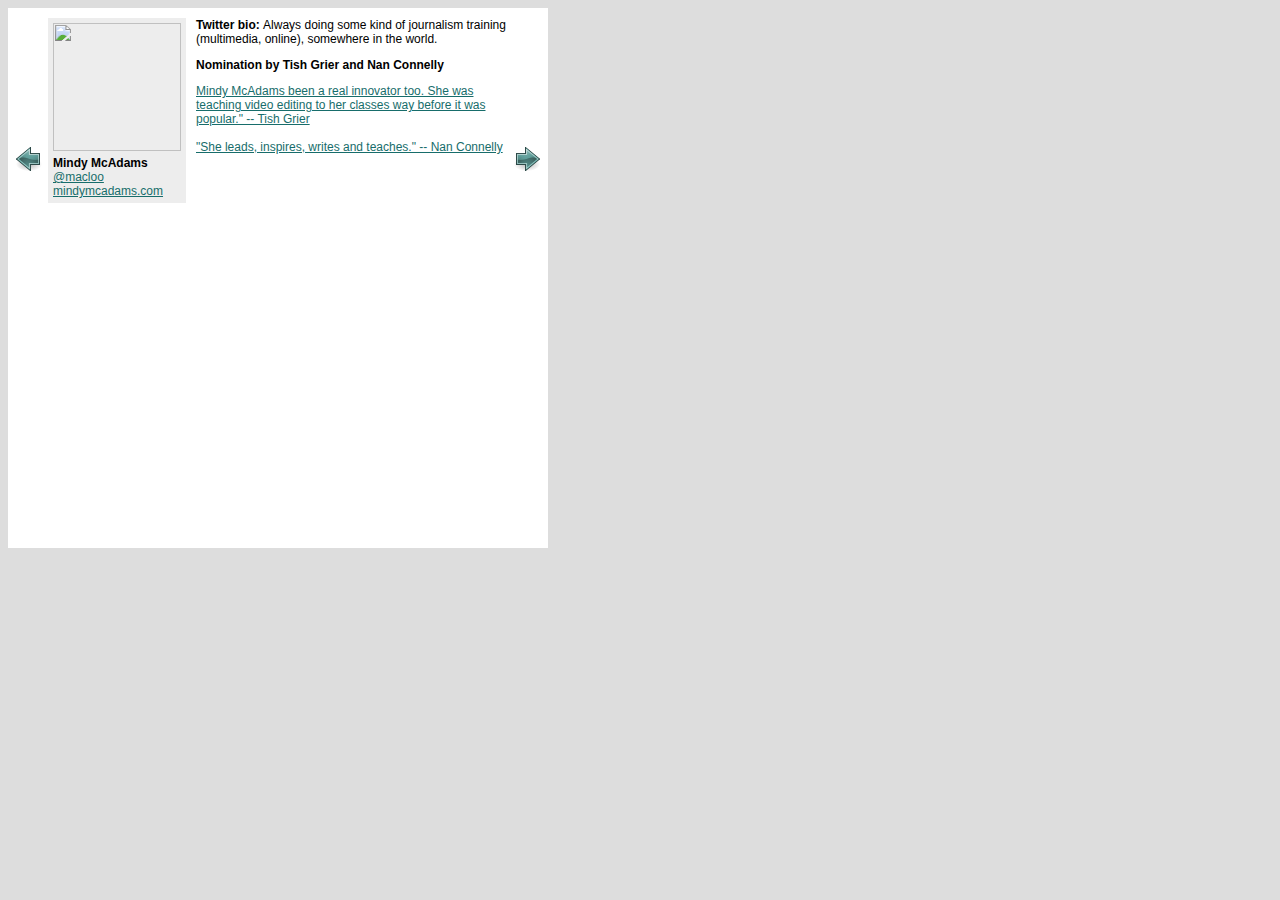
==== index.html @ 1e57cbea "Init." ====
<!DOCTYPE html PUBLIC "-//W3C//DTD XHTML 1.0 Transitional//EN"
	"http://www.w3.org/TR/xhtml1/DTD/xhtml1-transitional.dtd">

<html xmlns="http://www.w3.org/1999/xhtml" xml:lang="en" lang="en">
<head>
	<meta http-equiv="Content-Type" content="text/html; charset=utf-8"/>

	<title>index</title>
	
</head>

<body style="background-color:#ddd;">
    <iframe src ="35influencers.html" width="540px" height="540px" frameborder="0" scrolling="no">
      <p>Your browser does not support iframes.</p>
    </iframe>
</body>
</html>
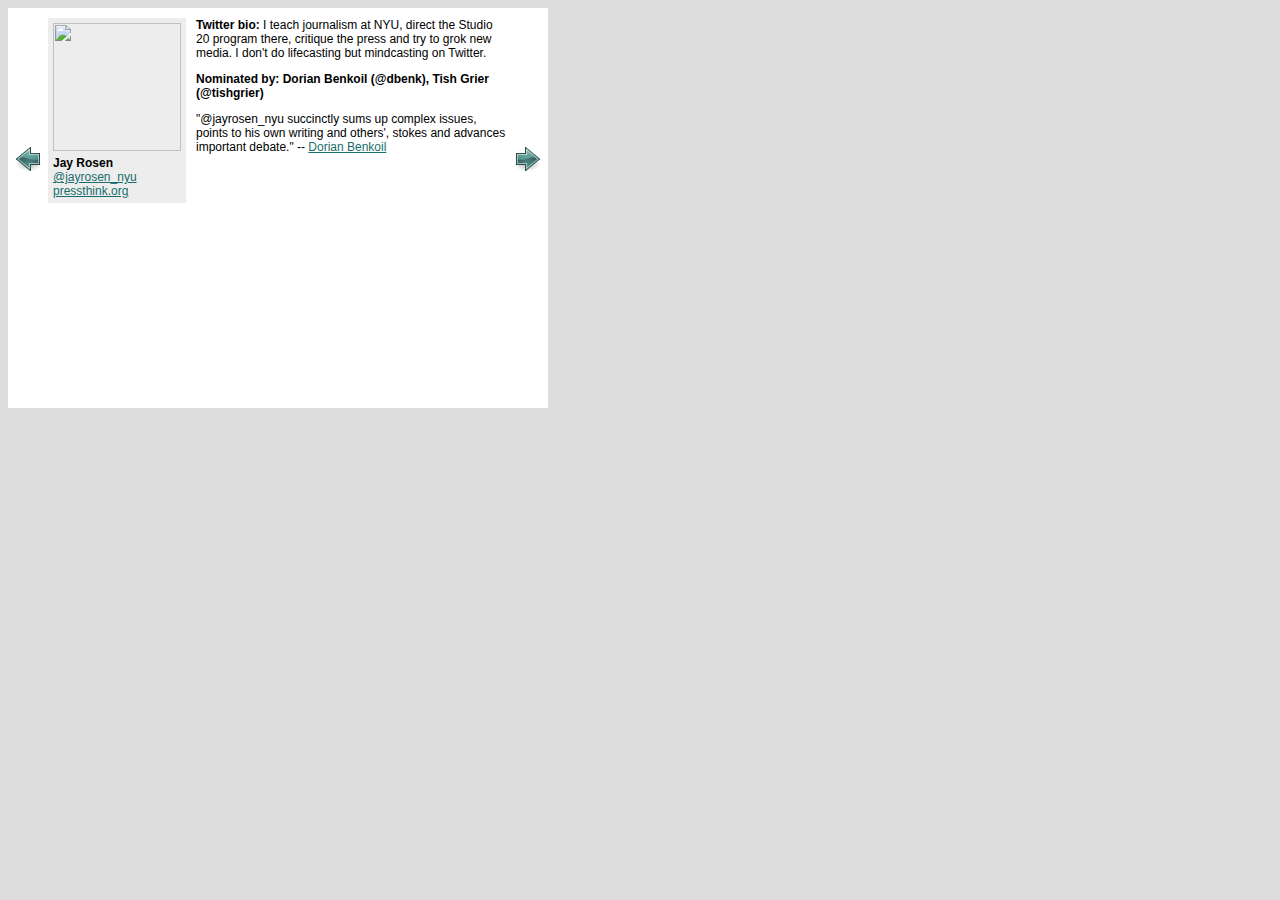
==== commit 03ecc65c: "Jay Rosen. Added a bunch more but hidden. Changed height of iframe to 400." ====
--- a/index.html
+++ b/index.html
@@ -10,7 +10,7 @@
 </head>
 
 <body style="background-color:#ddd;">
-    <iframe src ="35influencers.html" width="540px" height="540px" frameborder="0" scrolling="no">
+    <iframe src ="35influencers.html" width="540px" height="400px" frameborder="0" scrolling="no">
       <p>Your browser does not support iframes.</p>
     </iframe>
 </body>
